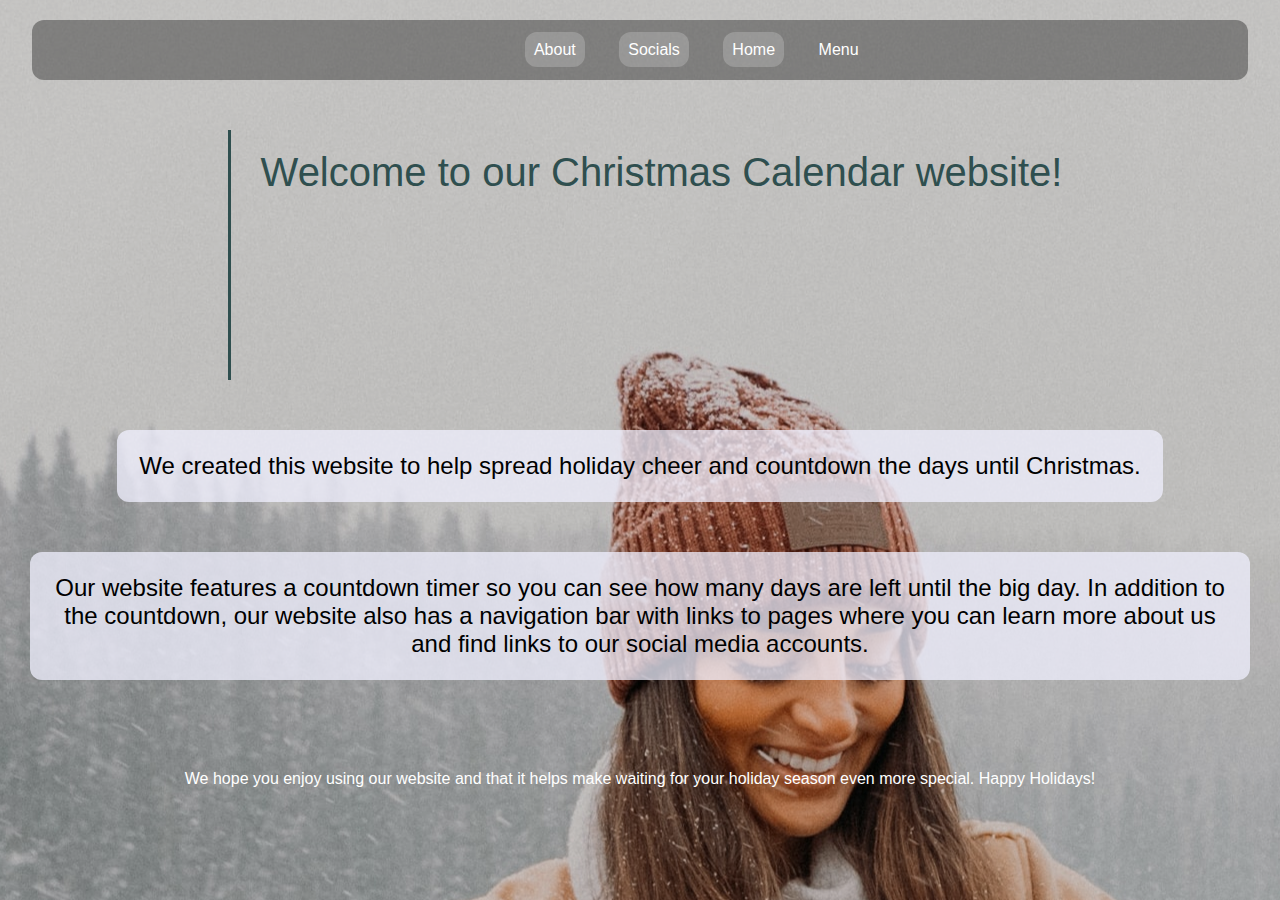
==== pages/about.html @ 52c63893 "other page links" ====
<!DOCTYPE html>
<html lang="en">
  <head>
    <meta charset="UTF-8" />
    <meta name="viewport" content="width=device-width, initial-scale=1" />
    <title>About</title>
    <link rel="stylesheet" href="../style.css" />
  </head>
  <body>
    <div class="nav">
      <ul id="nav-bar">
        <li>
          <a href="about.html">About</a>
        </li>
        <li>
          <a href="socials.html">Socials</a>
        </li>
        <li>
          <a href="../index.html">Home</a>
        </li>
        <li>
          <p id="menu">Menu</p>
        </li>
      </ul>
    </div>
    <div id = "welcome">
      <div id = "line"></div>
      <h1>Welcome to our Christmas Calendar website!<br /></h1>
    </div>
    <p class="about">
      We created this website to help spread holiday cheer and countdown the
      days until Christmas.
    </p>
    <p class="about">
      Our website features a countdown timer so you can see how many days are
      left until the big day. In addition to the countdown, our website also has
      a navigation bar with links to pages where you can learn more about us and
      find links to our social media accounts.<br />
    </p>
    <p id="about-footer">
      We hope you enjoy using our website and that it helps make waiting for
      your holiday season even more special. Happy Holidays!
    </p>
    <script src="index.js"></script>
  </body>
</html>
---- style.css ----
* {
    color: white;
    margin: 0px;
    padding: 0px;
    min-width: fit-content;
    min-height: fit-content;
    font-family: 'Roboto', sans-serif;
    font-size: 16px;
    text-align: center;
}

li {
    list-style: none;
}

body {
    display: flex;
    flex-direction: column;
    gap: 50px;
    vertical-align: center;
    align-items: center;
    background-color: rgba(0, 0, 0, 0.2);
    background-image: url("assets/bg.jpg");
    background-position: 39.8% 5%;
    background-repeat: no-repeat;
    background-blend-mode: multiply;
    margin-bottom: 10px;
}

.nav {
    background-color: rgba(0, 0, 0, 0.35);
    min-height: 60px;
    display: flex;
    justify-content: space-around;
    align-items: center;
    position: sticky;
    top: 0;
    margin-top: 20px;
    width: 95%;
    border-radius: 12px;
    z-index: 3;
}

.nav a {
    text-decoration: none;
    background-color: rgba(255, 255, 255, 0.2);
    color: white;
    padding: 9px;
    border-radius: 12px;
}

#nav-bar {
    display: flex;
    justify-content: space-around;
    gap: 15%;
}

.cal {
    display: flex;
    justify-content: center;
    align-items: center;
    gap: 20px;
    flex-direction: column;
    background-color: rgba(240, 240, 255, 0.75);
    border-radius: 12px;
}

.cal p {
    margin: 10px;
    padding: 10px;
}

.cal p:nth-child(1) {
    font-size: 45px;
    font-weight: bold;
    background-color: rgba(0, 0, 0, 0.75);
    color: white;
    padding: 20px;
    border-radius: 12px;
    margin-top: 20px;
}

.cal p:nth-child(2) {
    font-size: 200px;
    text-align: center;
    color: black;
}

.cal p {
    font-size: 20px;
    text-align: center;
    color: black;

}

.about {
    font-size: 1.5rem;
    margin-left: 30px;
    margin-right: 30px;
    background-color: rgba(240, 240, 255, 0.75);
    border-radius: 12px;
    color: black;
    padding: 22px;
    font-weight: 100;
}

h1 {
    font-size: 2.5rem;
    font-weight: 100;
    margin-top: 20px;
    margin-bottom: 20px;
    color: darkslategrey;
    text-align: left;
    margin-left: 30px;
    margin-bottom: 130px;
}

#about-footer {
    margin-left: 40px;
    margin-right: 40px;
    margin-bottom: 5px;
    margin-top: 40px;
}

#welcome {
    display: flex;
    margin-left: 10px;
}

#line {
    height: 250px;
    /* Set the height of the div */
    border-left: 3px solid darkslategrey;
    /* Add a 2px solid black left border to the div */
}
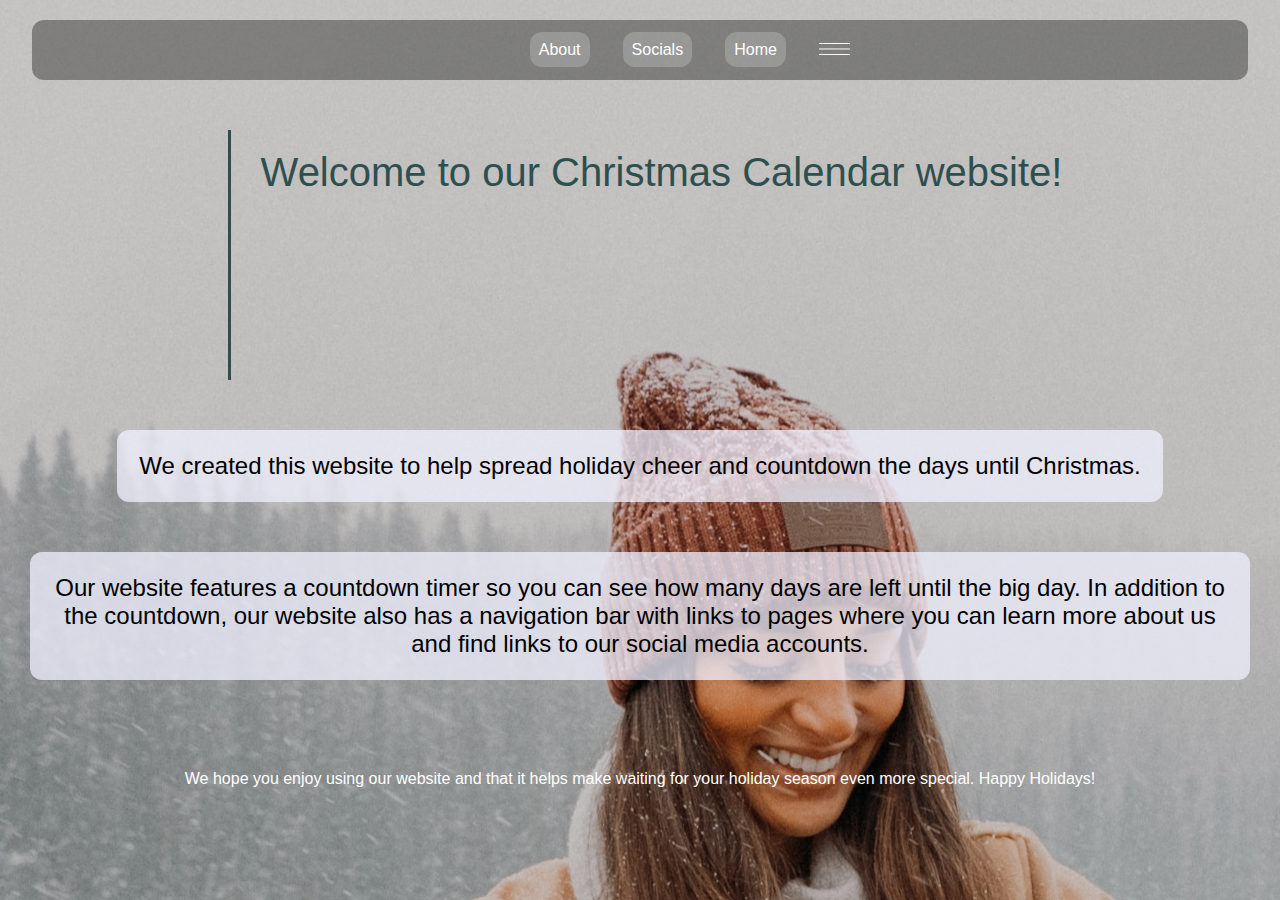
==== commit 04549bd1: "close to finished" ====
--- a/pages/about.html
+++ b/pages/about.html
@@ -19,12 +19,12 @@
           <a href="../index.html">Home</a>
         </li>
         <li>
-          <p id="menu">Menu</p>
+          <img id="menu" src="../assets/menu.svg" />
         </li>
       </ul>
     </div>
-    <div id = "welcome">
-      <div id = "line"></div>
+    <div id="welcome">
+      <div id="line"></div>
       <h1>Welcome to our Christmas Calendar website!<br /></h1>
     </div>
     <p class="about">
--- a/style.css
+++ b/style.css
@@ -132,4 +132,51 @@
     /* Set the height of the div */
     border-left: 3px solid darkslategrey;
     /* Add a 2px solid black left border to the div */
+}
+
+#menu {
+    height: 12px;
+}
+
+#insta {
+    display: flex;
+    flex-direction: column;
+    background-color: rgba(255, 255, 255, 0.5);
+    align-items: center;
+    padding: 30px;
+    gap: 20px;
+    border-radius: 12px;
+}
+
+#insta p {
+    color: black;
+}
+
+#insta img {
+    height: 135x;
+    margin: 10px;
+}
+
+#insta-cont{
+    display:flex;
+    gap: 10px;
+}
+
+#insta-desc {
+    background-color: rgba(255, 255, 255, 0.5);
+    border-radius: 12px;
+    display: flex;
+    align-items: center;
+    padding: 10px;
+}
+
+#insta-desc p{
+    font-size: 12px;
+    text-align: left;
+    margin-left: 10px;
+    color: black;
+}
+
+#spacer{
+    height: 300px;
 }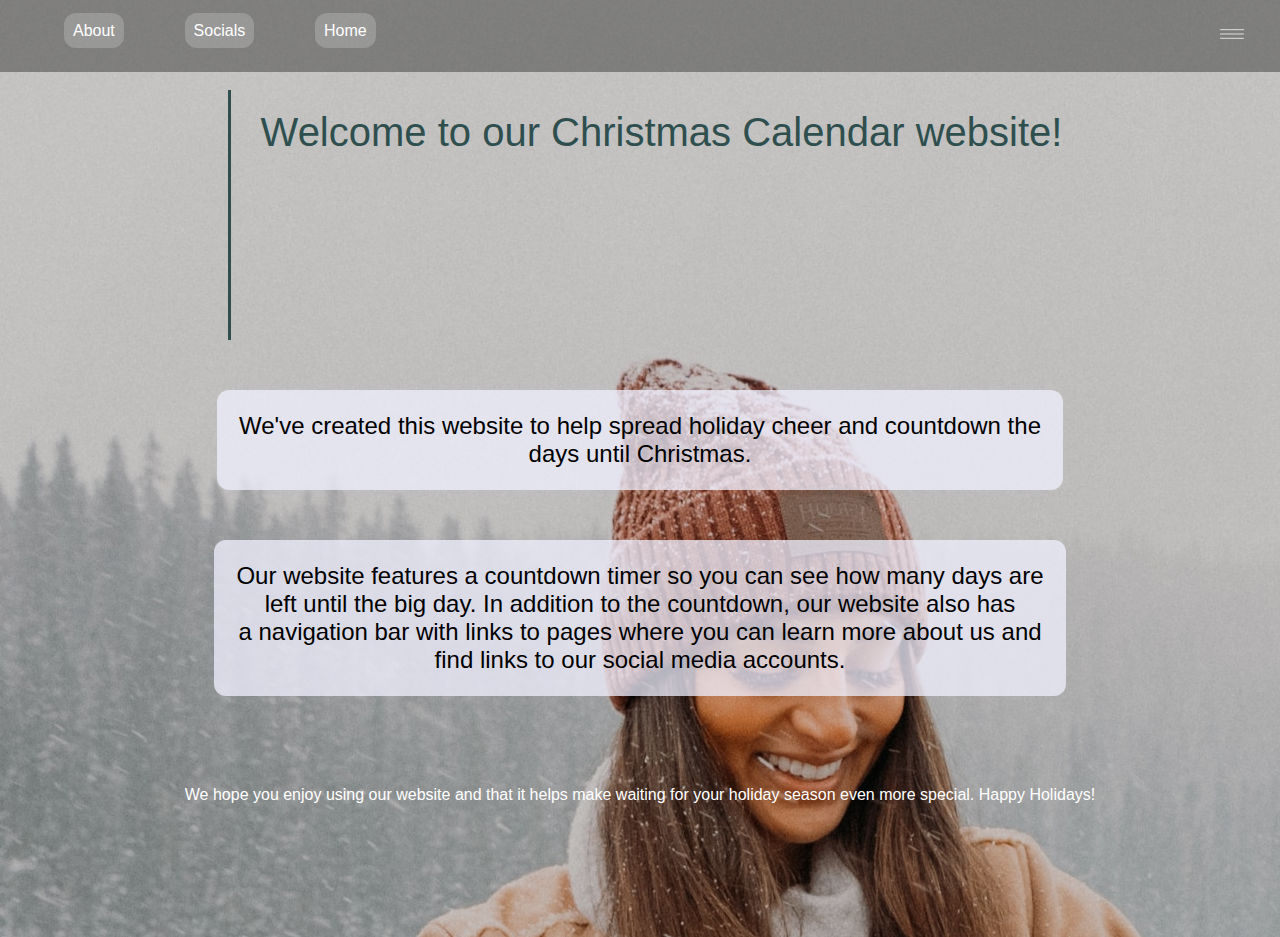
==== commit e5cb25a9: "finished desktop ui" ====
--- a/pages/about.html
+++ b/pages/about.html
@@ -19,7 +19,7 @@
           <a href="../index.html">Home</a>
         </li>
         <li>
-          <img id="menu" src="../assets/menu.svg" />
+          <img class="menu" src="../assets/menu.svg" />
         </li>
       </ul>
     </div>
@@ -28,13 +28,13 @@
       <h1>Welcome to our Christmas Calendar website!<br /></h1>
     </div>
     <p class="about">
-      We created this website to help spread holiday cheer and countdown the
+      We've created this website to help spread holiday cheer and countdown the <br>
       days until Christmas.
     </p>
     <p class="about">
-      Our website features a countdown timer so you can see how many days are
-      left until the big day. In addition to the countdown, our website also has
-      a navigation bar with links to pages where you can learn more about us and
+      Our website features a countdown timer so you can see how many days are<br>
+      left until the big day. In addition to the countdown, our website also has<br>
+      a navigation bar with links to pages where you can learn more about us and<br>
       find links to our social media accounts.<br />
     </p>
     <p id="about-footer">
--- a/style.css
+++ b/style.css
@@ -24,20 +24,19 @@
     background-position: 39.8% 5%;
     background-repeat: no-repeat;
     background-blend-mode: multiply;
-    margin-bottom: 10px;
+    margin-bottom: 20%;
+    margin-top: 30%;
 }
 
 .nav {
     background-color: rgba(0, 0, 0, 0.35);
-    min-height: 60px;
+    min-height: 8%;
     display: flex;
     justify-content: space-around;
     align-items: center;
-    position: sticky;
+    position: absolute;
     top: 0;
-    margin-top: 20px;
-    width: 95%;
-    border-radius: 12px;
+    width: 100%;
     z-index: 3;
 }
 
@@ -52,7 +51,8 @@
 #nav-bar {
     display: flex;
     justify-content: space-around;
-    gap: 15%;
+    gap: 5%;
+    margin-top: 2%;
 }
 
 .cal {
@@ -81,7 +81,7 @@
 }
 
 .cal p:nth-child(2) {
-    font-size: 200px;
+    font-size: 15rem;
     text-align: center;
     color: black;
 }
@@ -134,14 +134,9 @@
     /* Add a 2px solid black left border to the div */
 }
 
-#menu {
-    height: 12px;
-}
-
 #insta {
     display: flex;
     flex-direction: column;
-    background-color: rgba(255, 255, 255, 0.5);
     align-items: center;
     padding: 30px;
     gap: 20px;
@@ -153,30 +148,130 @@
 }
 
 #insta img {
-    height: 135x;
-    margin: 10px;
-}
-
-#insta-cont{
-    display:flex;
-    gap: 10px;
+    height: 85px;
+}
+
+#insta-cont {
+    display: flex;
+    gap: 9px;
+    background-color: rgba(240, 240, 255, 0.75);
+    border-radius: 12px;
 }
 
 #insta-desc {
-    background-color: rgba(255, 255, 255, 0.5);
-    border-radius: 12px;
     display: flex;
     align-items: center;
     padding: 10px;
 }
 
-#insta-desc p{
+#insta-desc p {
     font-size: 12px;
     text-align: left;
     margin-left: 10px;
     color: black;
 }
 
-#spacer{
+#spacer {
     height: 300px;
+}
+
+#github-cont {
+    display: flex;
+    gap: 9px;
+    background-color: rgba(240, 240, 255, 0.75);
+    border-radius: 12px;
+}
+
+#github {
+    display: flex;
+    flex-direction: column;
+    align-items: center;
+    padding: 30px;
+    gap: 20px;
+    align-items: center;
+}
+
+#github img {
+    height: 75px;
+    margin: 10px;
+}
+
+#github p {
+    color: black;
+}
+
+#github-desc p {
+    color: black;
+    font-size: 12px;
+    text-align: left;
+}
+
+#github-desc {
+    display: flex;
+    align-items: center;
+    padding: 10px;
+}
+
+@media screen and (min-width: 600px) {
+    .cal {
+        margin-top: 8%;
+        width: 70%;
+        min-height: 400px;
+    }
+
+    body{
+        margin:0;
+        margin-top: 7%;
+        margin-bottom: 10%;
+    }
+
+    #nav-bar {
+        width: 100%;
+        justify-content: flex-start;
+        margin-left: 5%;
+        margin-top: 0px;
+    }
+
+    #nav-bar :nth-child(4) {
+        margin-left: auto;
+        margin-right: 3%;
+    }
+
+    #insta-cont {
+        width: 90%;
+        justify-content: space-around;
+    }
+
+    #github-cont {
+        width: 90%;
+        justify-content: space-around;
+    }
+
+    #github-desc p {
+        font-size: 18px;
+        background-color: rgba(52, 53, 53, 0.249);
+        padding: 20px;
+        color: rgb(255, 255, 255);
+        border-radius: 12px;
+    }
+
+    #insta-desc p {
+        font-size: 18px;
+        background-color: rgba(52, 53, 53, 0.249);
+        padding: 20px;
+        color: rgb(255, 255, 255);
+        border-radius: 12px;
+    }
+
+    #insta img{
+        height: 250px;
+    }
+
+    #github img{
+        height: 250px;
+    }
+    
+    #spacer {
+        height: 0px;
+    }
 }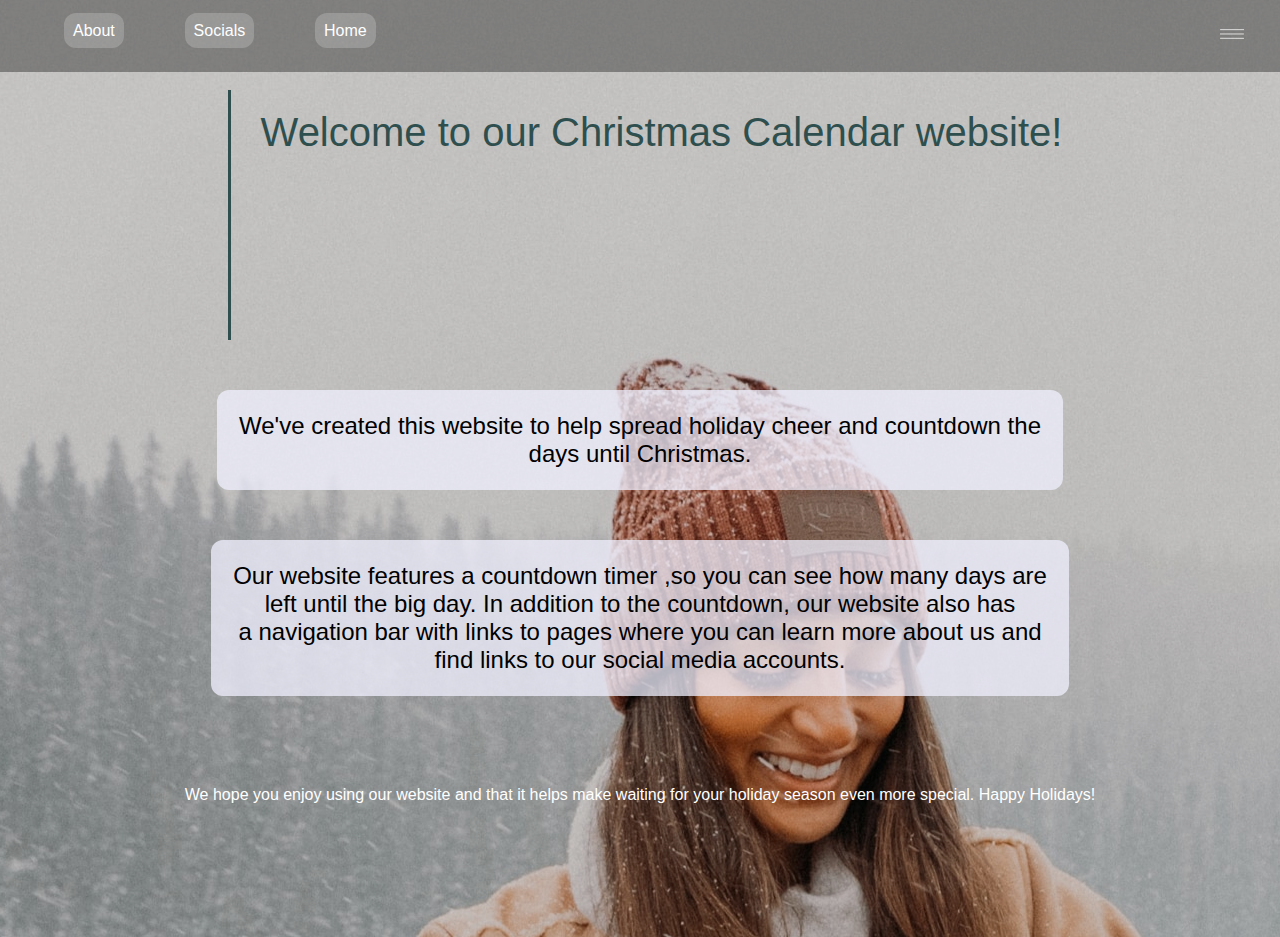
==== commit fc49b24c: "fixed socials page" ====
--- a/pages/about.html
+++ b/pages/about.html
@@ -19,7 +19,7 @@
           <a href="../index.html">Home</a>
         </li>
         <li>
-          <img class="menu" src="../assets/menu.svg" />
+          <img class="menu" src="../assets/menu.svg" alt="menu"/>
         </li>
       </ul>
     </div>
@@ -32,7 +32,7 @@
       days until Christmas.
     </p>
     <p class="about">
-      Our website features a countdown timer so you can see how many days are<br>
+      Our website features a countdown timer ,so you can see how many days are<br>
       left until the big day. In addition to the countdown, our website also has<br>
       a navigation bar with links to pages where you can learn more about us and<br>
       find links to our social media accounts.<br />
@@ -41,6 +41,5 @@
       We hope you enjoy using our website and that it helps make waiting for
       your holiday season even more special. Happy Holidays!
     </p>
-    <script src="index.js"></script>
   </body>
 </html>
--- a/style.css
+++ b/style.css
@@ -1,7 +1,7 @@
 * {
     color: white;
-    margin: 0px;
-    padding: 0px;
+    margin: 0;
+    padding: 0;
     min-width: fit-content;
     min-height: fit-content;
     font-family: 'Roboto', sans-serif;
@@ -108,7 +108,6 @@
     font-size: 2.5rem;
     font-weight: 100;
     margin-top: 20px;
-    margin-bottom: 20px;
     color: darkslategrey;
     text-align: left;
     margin-left: 30px;
@@ -116,10 +115,8 @@
 }
 
 #about-footer {
-    margin-left: 40px;
-    margin-right: 40px;
+    margin: 40px;
     margin-bottom: 5px;
-    margin-top: 40px;
 }
 
 #welcome {
@@ -188,7 +185,6 @@
     align-items: center;
     padding: 30px;
     gap: 20px;
-    align-items: center;
 }
 
 #github img {
@@ -229,7 +225,7 @@
         width: 100%;
         justify-content: flex-start;
         margin-left: 5%;
-        margin-top: 0px;
+        margin-top: 0;
     }
 
     #nav-bar :nth-child(4) {
@@ -272,6 +268,6 @@
     }
     
     #spacer {
-        height: 0px;
+        height: 0;
     }
 }